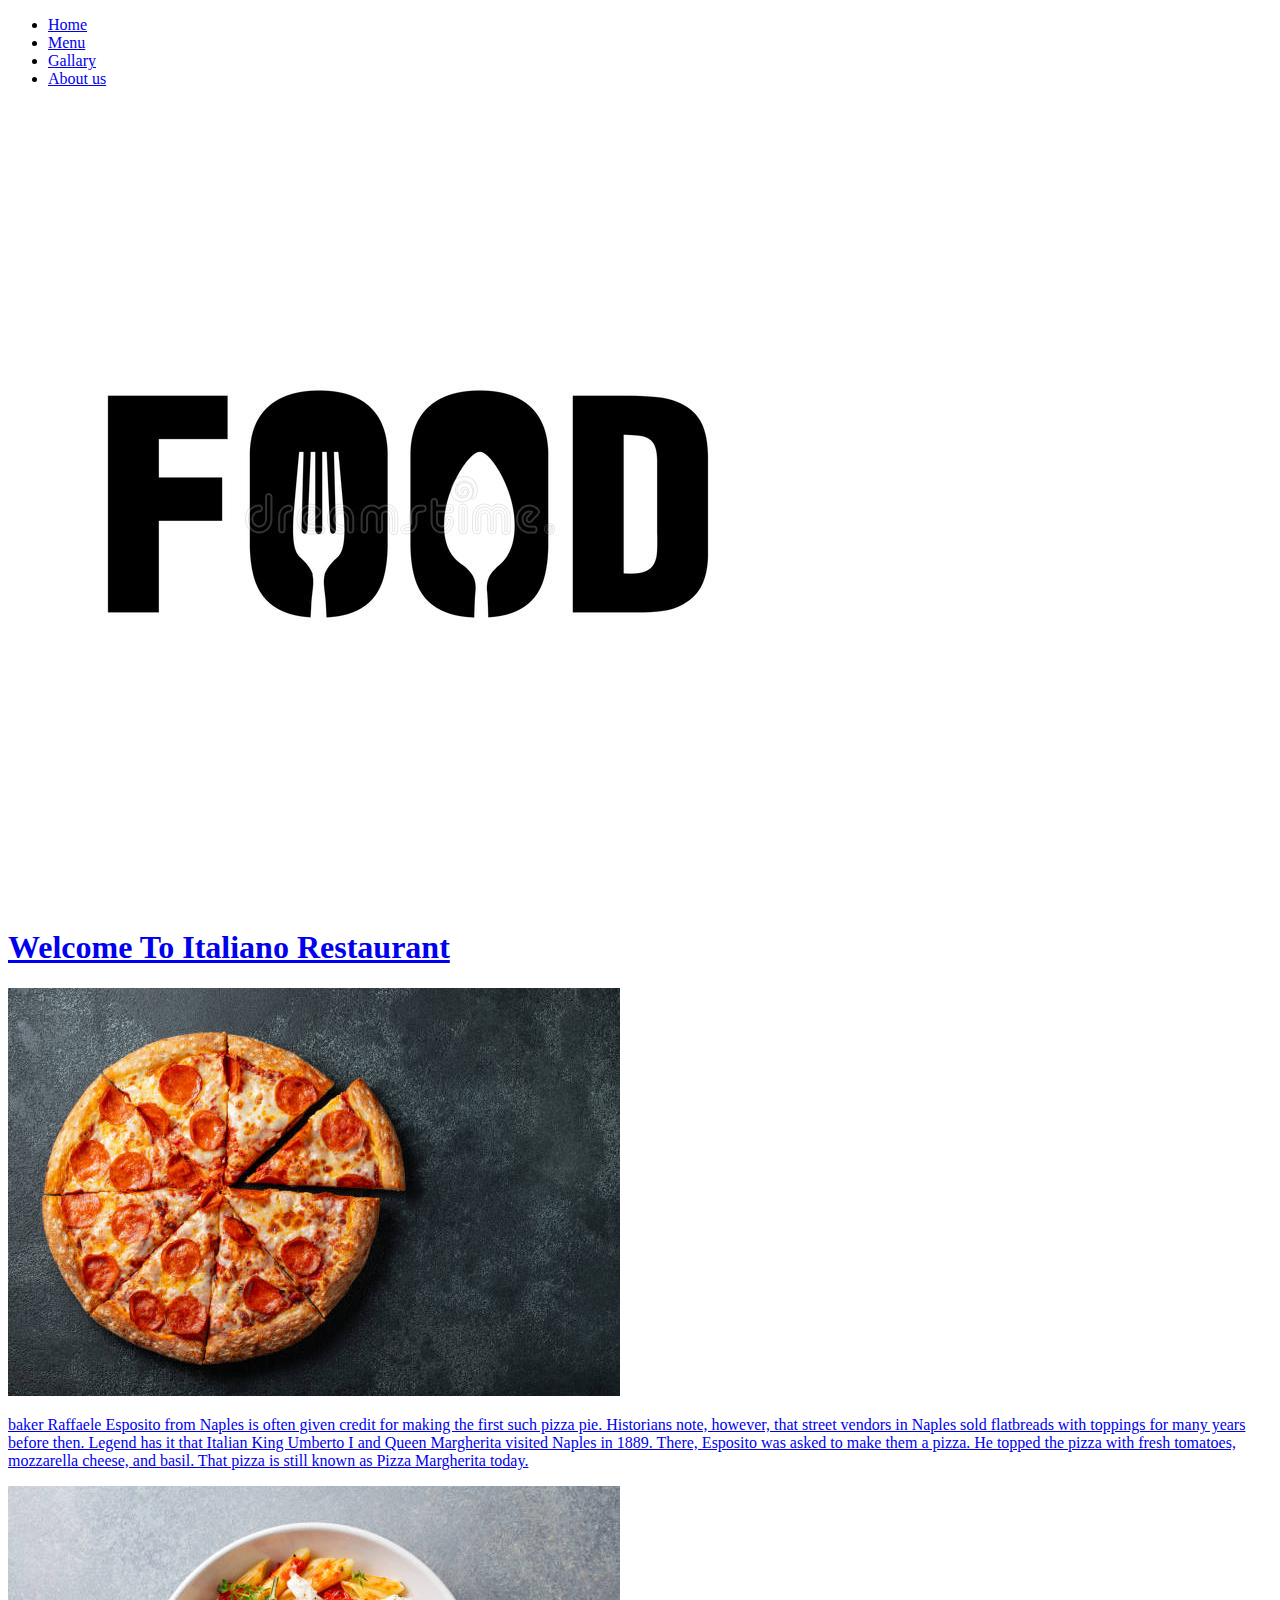
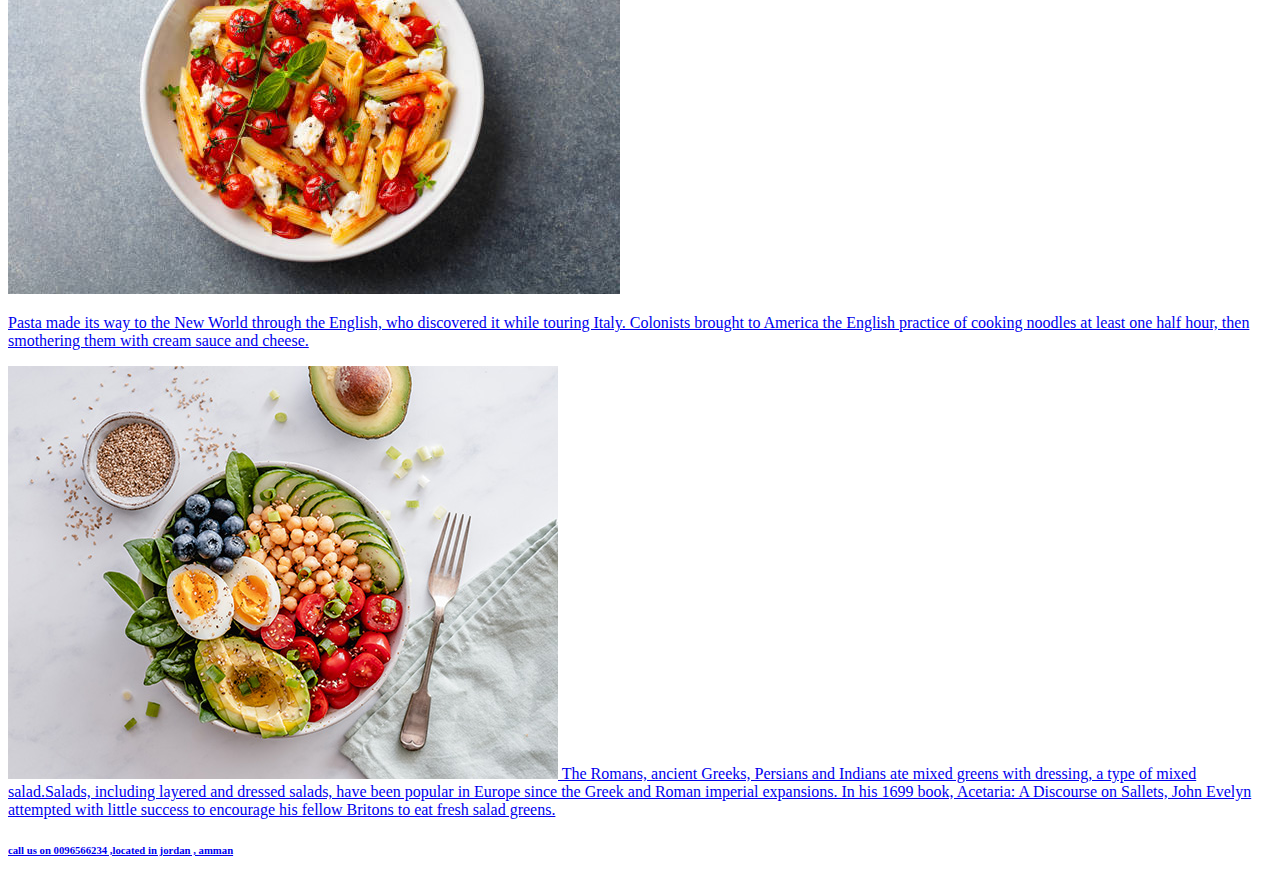
==== index.html @ 5331b6cd "V3" ====
<!DOCTYPE html>
<html lang="en">
<head>
    <meta charset="UTF-8">
    <meta http-equiv="X-UA-Compatible" content="IE=edge">
    <meta name="viewport" content="width=device-width, initial-scale=1.0">
    <title> Ciao </title>
</head>


<body>
<header> 
   <nav> <ul>
        <li><a href="index.html" /> Home </li>
        <li> <a href="menu.html"/>  Menu </li>
        <li> <a href="gallary.html"/>  Gallary </li>
        <li> <a href="about.html"/> About us </li>
     </ul>
     </nav> 
     <img src="/pic/logo.jpg" alt=" LOGO" >

     <h1> Welcome To Italiano Restaurant </h1> 
   </header> 

   



</header>
  <main>

 <img src="/pic/pizzaa.jpg " att=" pizza">
 <p> baker Raffaele Esposito from Naples is often given credit for making the first such pizza pie. Historians note, however, that street vendors in Naples sold flatbreads with toppings for many years before then.
Legend has it that Italian King Umberto I and Queen Margherita visited Naples in 1889. There, Esposito was asked to make them a pizza. He topped the pizza with fresh tomatoes, mozzarella cheese, and basil. That pizza is still known as Pizza Margherita today.  </p>

 <img src="/pic/pasta.jpg" att=" pasta">
 <p>Pasta made its way to the New World through the English, who discovered it while touring Italy. Colonists brought to America the English practice of cooking noodles at least one half hour, then smothering them with cream sauce and cheese.</p>

 <img src="/pic/s.jpg" att=" salad" 
 <p> The Romans, ancient Greeks, Persians and Indians ate mixed greens with dressing, a type of mixed salad.Salads, including layered and dressed salads, have been popular in Europe since the Greek and Roman imperial expansions. In his 1699 book, Acetaria: A Discourse on Sallets, John Evelyn attempted with little success to encourage his fellow Britons to eat fresh salad greens.  </p>

 </main> 





  <footer>
  <h6>call us on 0096566234 ,located in jordan , amman  </h6>  
  </footer>
</body>
</html>
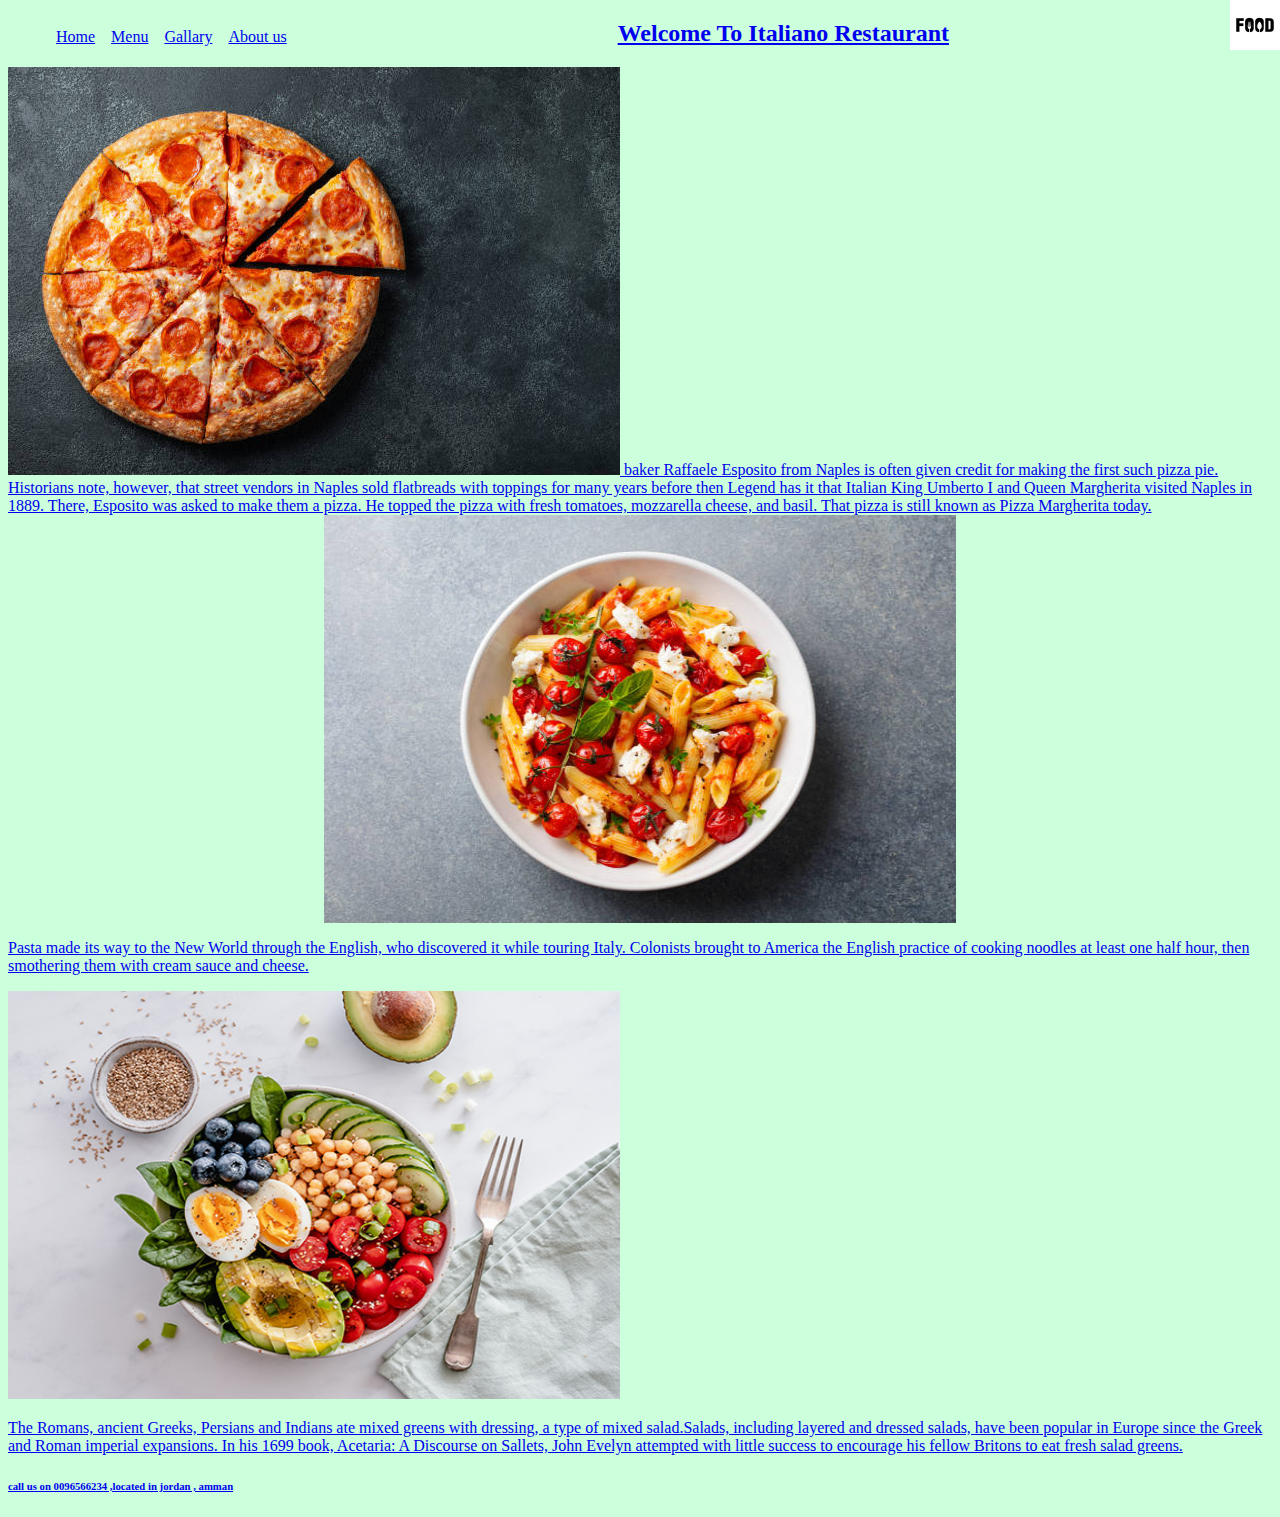
==== commit 92570509: "V4" ====
--- a/index.html
+++ b/index.html
@@ -10,33 +10,26 @@
 
 <body>
 <header> 
+<link rel="stylesheet" href="style.css">
    <nav> <ul>
-        <li><a href="index.html" /> Home </li>
-        <li> <a href="menu.html"/>  Menu </li>
-        <li> <a href="gallary.html"/>  Gallary </li>
-        <li> <a href="about.html"/> About us </li>
+      <li class="p1"><a href="index.html" > Home</li>
+      <li class="p1" > <a href="menu.html">  Menu </li>
+      <li class="p1" > <a href="gallary.html">  Gallary </li>
+      <li class="p1" > <a href="about.html"> About us </li>
      </ul>
      </nav> 
-     <img src="/pic/logo.jpg" alt=" LOGO" >
+     <img src="/pic/logo.jpg" alt=" LOGO" width=50px height=50px class="p2">
+   </header> 
+  <main>
+    <center> <h2> Welcome To Italiano Restaurant </h2> </center>
 
-     <h1> Welcome To Italiano Restaurant </h1> 
-   </header> 
+ <img src="/pic/pizzaa.jpg " att=" pizza" width="612" height="408" >
+ <span> baker Raffaele Esposito from Naples is often given credit for making the first such pizza pie. Historians note, however, that street vendors in Naples sold flatbreads with toppings for many years before  then Legend has it that Italian King Umberto I and Queen Margherita visited Naples in 1889. There, Esposito was asked to make them a pizza. He topped the pizza with fresh tomatoes, mozzarella cheese, and basil. That pizza is still known as Pizza Margherita today.</span>
 
-   
+ <img src="/pic/pasta.jpg" att=" pasta" class="center"width="612" height="408" >
+ <p> Pasta made its way to the New World through the English, who discovered it while touring Italy. Colonists brought to America the English practice of cooking noodles at least one half hour, then smothering them with cream sauce and cheese.</p>
 
-
-
-</header>
-  <main>
-
- <img src="/pic/pizzaa.jpg " att=" pizza">
- <p> baker Raffaele Esposito from Naples is often given credit for making the first such pizza pie. Historians note, however, that street vendors in Naples sold flatbreads with toppings for many years before then.
-Legend has it that Italian King Umberto I and Queen Margherita visited Naples in 1889. There, Esposito was asked to make them a pizza. He topped the pizza with fresh tomatoes, mozzarella cheese, and basil. That pizza is still known as Pizza Margherita today.  </p>
-
- <img src="/pic/pasta.jpg" att=" pasta">
- <p>Pasta made its way to the New World through the English, who discovered it while touring Italy. Colonists brought to America the English practice of cooking noodles at least one half hour, then smothering them with cream sauce and cheese.</p>
-
- <img src="/pic/s.jpg" att=" salad" 
+ <img src="/pic/s.jpg" att=" salad" width="612" height="408">  
  <p> The Romans, ancient Greeks, Persians and Indians ate mixed greens with dressing, a type of mixed salad.Salads, including layered and dressed salads, have been popular in Europe since the Greek and Roman imperial expansions. In his 1699 book, Acetaria: A Discourse on Sallets, John Evelyn attempted with little success to encourage his fellow Britons to eat fresh salad greens.  </p>
 
  </main> 
--- a/style.css
+++ b/style.css
@@ -0,0 +1,46 @@
+
+.p1{
+  list-style-type: none;
+  margin: 0;
+  padding: 0;
+  overflow: hidden;
+}
+
+.p1 {
+  float: left;
+}
+
+.p1 {
+  display: block;
+  padding: 8px;
+  background-color: #defbe002;
+}
+.center {
+
+    display: block;
+    margin-left: auto;
+    margin-right: auto;
+    width: 50%;
+  }
+
+  .p2{
+        position: absolute;
+        top: 0px;
+        right: 0px;
+     }
+
+     .a{
+        padding: 30px 70px  90px ;
+        margin-bottom: 70px ;
+        margin-right: 100px;
+     }
+     .b{
+      padding: 35px 70px 50px ;
+      padding-left:50px ; 
+    }
+
+    body{
+          background-color: rgba(80, 255, 135, 0.296);
+        }
+
+  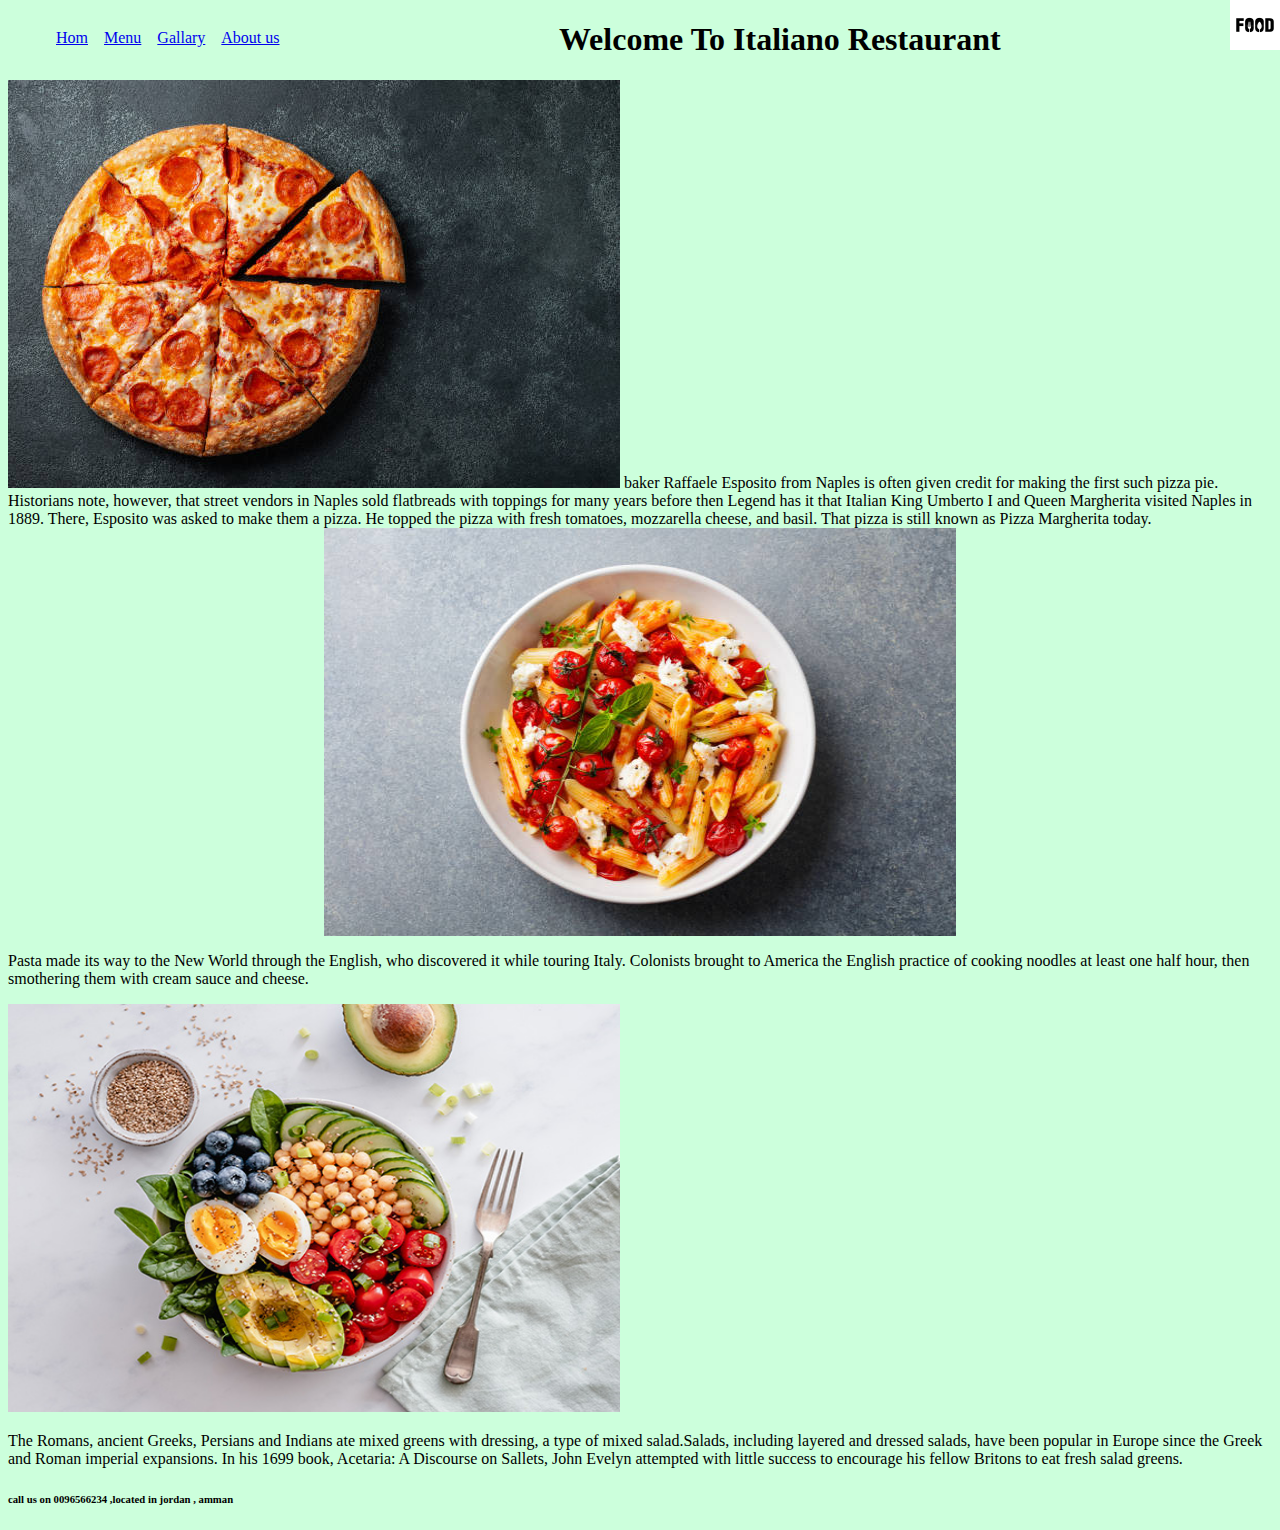
==== commit a9e27a98: "V4" ====
--- a/index.html
+++ b/index.html
@@ -10,26 +10,32 @@
 
 <body>
 <header> 
+
+<link rel="preconnect" href="https://fonts.googleapis.com">
+<link rel="preconnect" href="https://fonts.gstatic.com" crossorigin>
+<link href="https://fonts.googleapis.com/css2?family=Square+Peg&display=swap" rel="stylesheet">
+
 <link rel="stylesheet" href="style.css">
    <nav> <ul>
-      <li class="p1"><a href="index.html" > Home</li>
-      <li class="p1" > <a href="menu.html">  Menu </li>
-      <li class="p1" > <a href="gallary.html">  Gallary </li>
-      <li class="p1" > <a href="about.html"> About us </li>
+      <li class="p1"><a href="index.html" > Hom </a> </li>
+      <li class="p1" > <a href="menu.html">  Menu </a> </li>
+      <li class="p1" > <a href="gallary.html">  Gallary </a> </li>
+      <li class="p1" > <a href="about.html"> About us </a> </li>
      </ul>
      </nav> 
-     <img src="/pic/logo.jpg" alt=" LOGO" width=50px height=50px class="p2">
+
+     <img src="pic/logo.jpg"   alt=" LOGO" width=50px height=50px class="p2">
    </header> 
   <main>
-    <center> <h2> Welcome To Italiano Restaurant </h2> </center>
+    <center> <h1> Welcome To Italiano Restaurant </h1> </center>
 
- <img src="/pic/pizzaa.jpg " att=" pizza" width="612" height="408" >
+ <img src="pic/pizzaa.jpg" att=" pizza" width="612" height="408" >
  <span> baker Raffaele Esposito from Naples is often given credit for making the first such pizza pie. Historians note, however, that street vendors in Naples sold flatbreads with toppings for many years before  then Legend has it that Italian King Umberto I and Queen Margherita visited Naples in 1889. There, Esposito was asked to make them a pizza. He topped the pizza with fresh tomatoes, mozzarella cheese, and basil. That pizza is still known as Pizza Margherita today.</span>
 
- <img src="/pic/pasta.jpg" att=" pasta" class="center"width="612" height="408" >
+ <img src="pic/pasta.jpg" att=" pasta" class="center"width="612" height="408" >
  <p> Pasta made its way to the New World through the English, who discovered it while touring Italy. Colonists brought to America the English practice of cooking noodles at least one half hour, then smothering them with cream sauce and cheese.</p>
 
- <img src="/pic/s.jpg" att=" salad" width="612" height="408">  
+ <img src="pic/s.jpg" att=" salad" width="612" height="408">  
  <p> The Romans, ancient Greeks, Persians and Indians ate mixed greens with dressing, a type of mixed salad.Salads, including layered and dressed salads, have been popular in Europe since the Greek and Roman imperial expansions. In his 1699 book, Acetaria: A Discourse on Sallets, John Evelyn attempted with little success to encourage his fellow Britons to eat fresh salad greens.  </p>
 
  </main> 
--- a/style.css
+++ b/style.css
@@ -21,7 +21,10 @@
     margin-left: auto;
     margin-right: auto;
     width: 50%;
-  }
+  } 
+
+
+
 
   .p2{
         position: absolute;
@@ -43,4 +46,4 @@
           background-color: rgba(80, 255, 135, 0.296);
         }
 
-  +        font-family: 'Square Peg', cursive;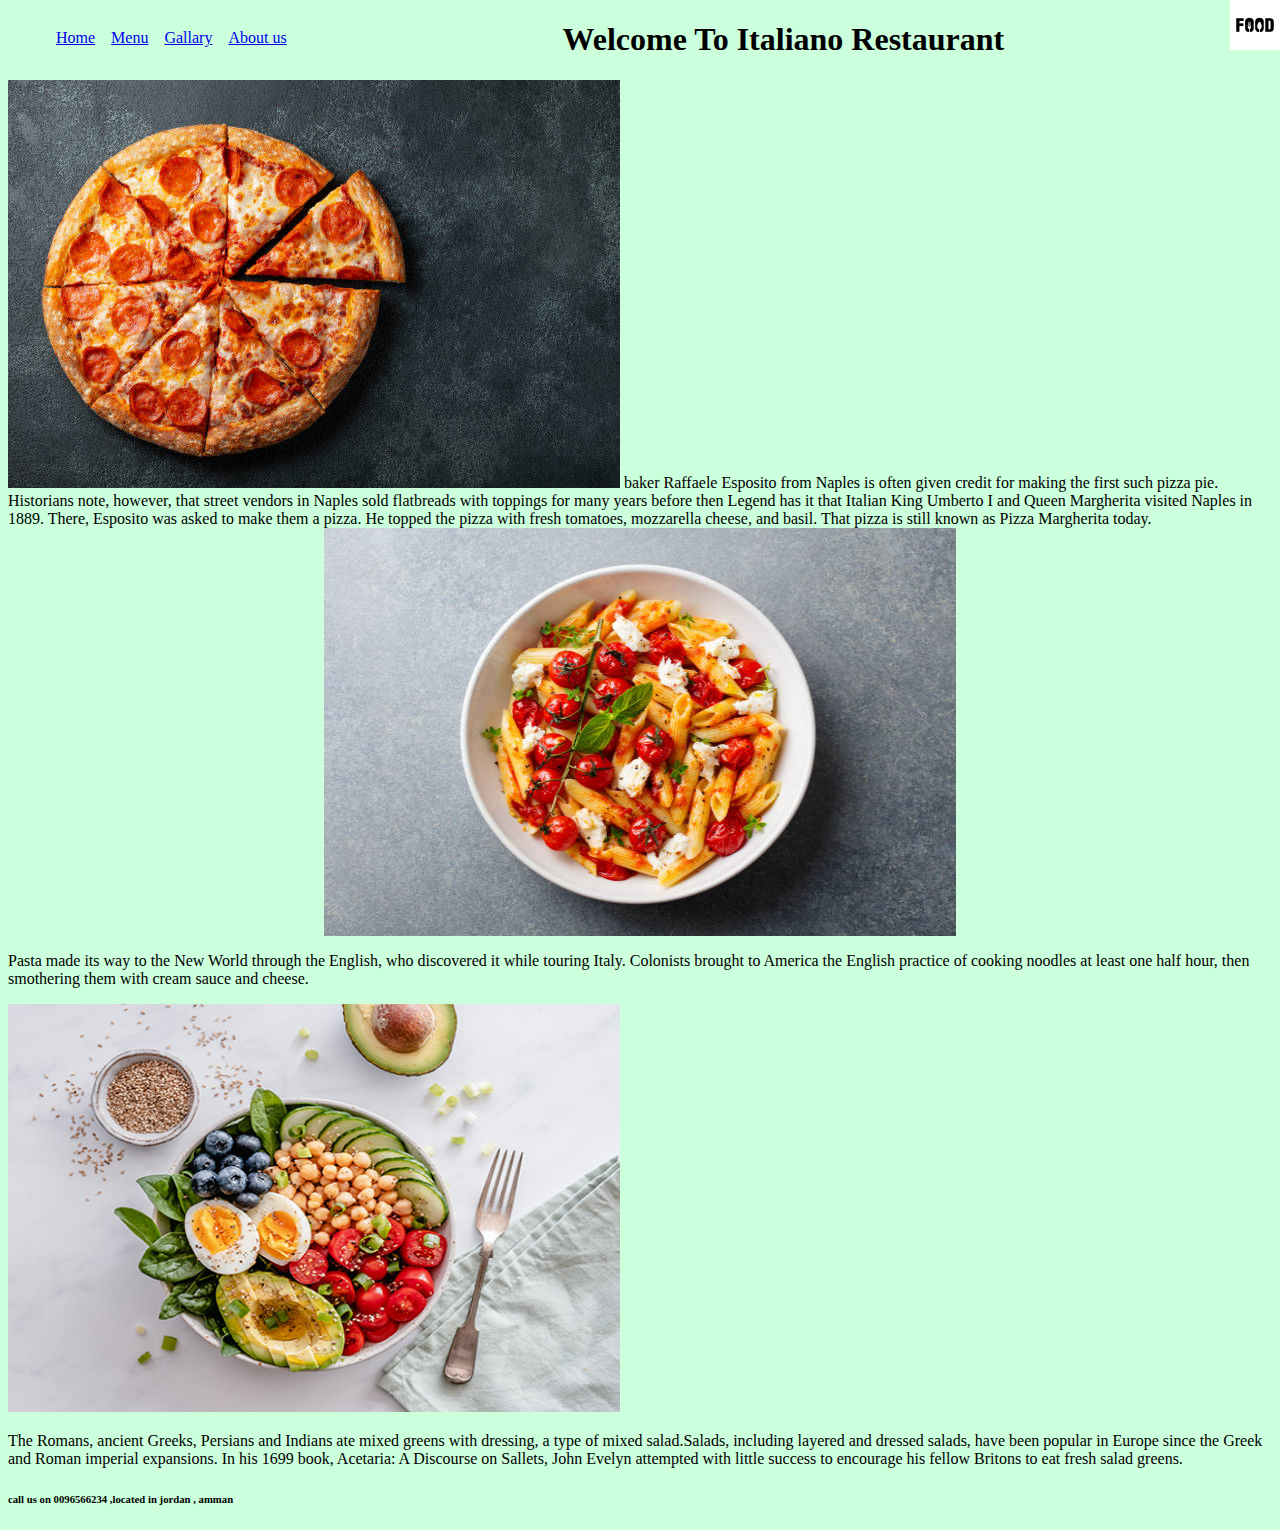
==== commit 3f825536: "V5" ====
--- a/index.html
+++ b/index.html
@@ -17,7 +17,7 @@
 
 <link rel="stylesheet" href="style.css">
    <nav> <ul>
-      <li class="p1"><a href="index.html" > Hom </a> </li>
+      <li class="p1"><a href="index.html" > Home </a> </li>
       <li class="p1" > <a href="menu.html">  Menu </a> </li>
       <li class="p1" > <a href="gallary.html">  Gallary </a> </li>
       <li class="p1" > <a href="about.html"> About us </a> </li>
